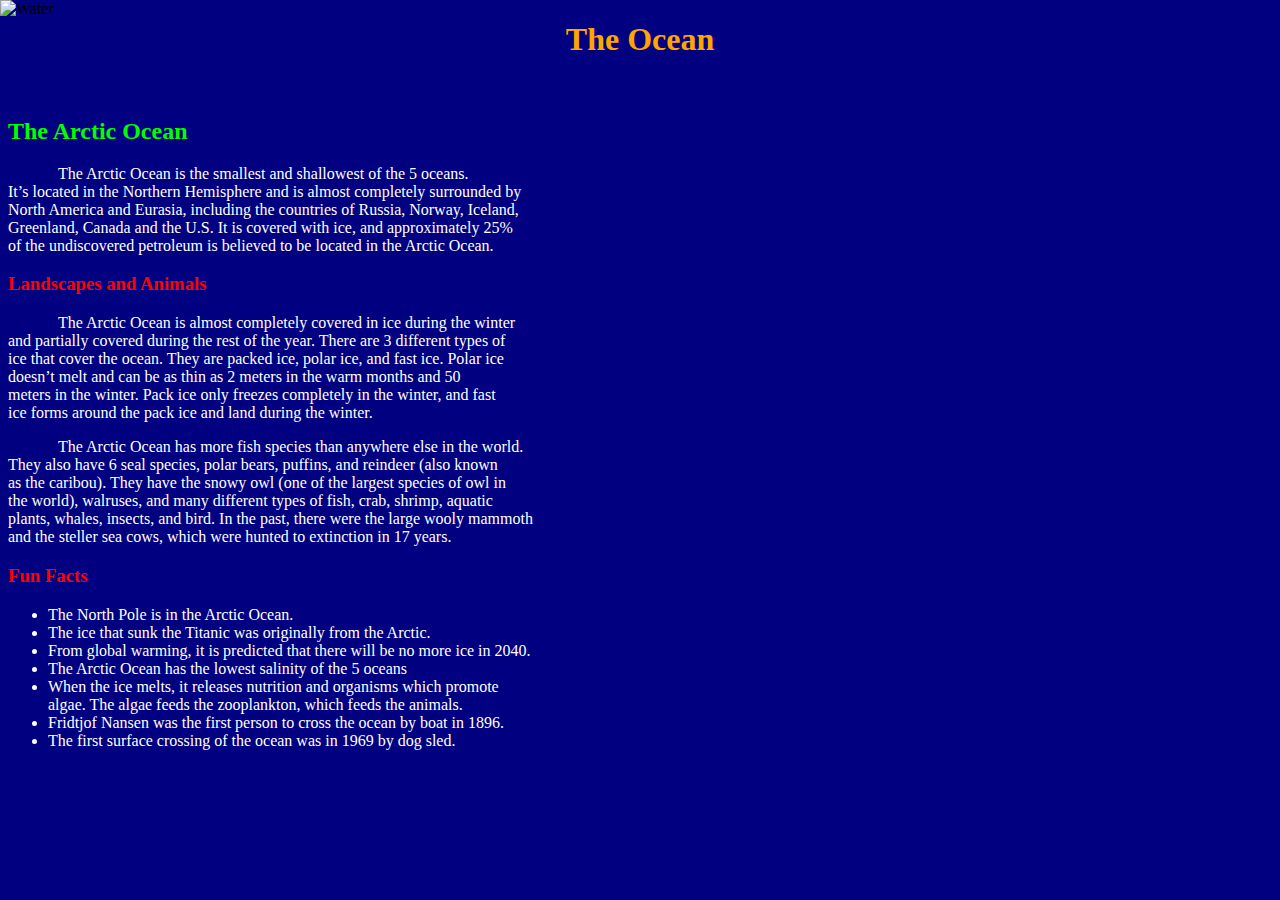
==== arctic_ocean.html @ 412cdc56 "Add files via upload" ====
<!DOCTYPE html>
<html>
	<head>
		<meta charset="UTF-8">
		<link href="arctic_ocean.css" rel="stylesheet" type="text/css">
		<title> The Arctic Ocean </title>
	</head>
	<body>
		<body>
		<h1 id="h01"> The Ocean </h1>
		<img src="water.jpg" alt="Water" id="water01">
			<br>
		<h2 id="h02"> The Arctic Ocean </h2>
		<p> The Arctic Ocean is the smallest and shallowest of the 5 oceans.
			<br>
		It’s located in the Northern Hemisphere and is almost completely surrounded by
			<br>
		North America and Eurasia, including the countries of Russia, Norway, Iceland,
			<br>
		Greenland, Canada and the U.S. It is covered with ice, and approximately 25%
			<br>
		of the undiscovered petroleum is believed to be located in the Arctic Ocean.
		</p>
		<h3 class="h03"> Landscapes and Animals </h3>
		<p> The Arctic Ocean is almost completely covered in ice during the winter
			<br>
		and partially covered during the rest of the year. There are 3 different types of
			<br>
		ice that cover the ocean. They are packed ice, polar ice, and fast ice. Polar ice
			<br>
		doesn’t melt and can be as thin as 2 meters in the warm months and 50
			<br>
		meters in the winter. Pack ice only freezes completely in the winter, and fast
			<br>
		ice forms around the pack ice and land during the winter. 
		</p>
		<p>The Arctic Ocean has more fish species than anywhere else in the world.
			<br>
		They also have 6 seal species, polar bears, puffins, and reindeer (also known
			<br>
		as the caribou). They have the snowy owl (one of the largest species of owl in
			<br>
		the world), walruses, and many different types of fish, crab, shrimp, aquatic
			<br>
		plants, whales, insects, and bird. In the past, there were the large wooly mammoth
			<br>
		and the steller sea cows, which were hunted to extinction in 17 years.
		</p>
		<h3 class="h03"> Fun Facts </h3>
		<ul id="ul01"> 
			<li> The North Pole is in the Arctic Ocean. </li>
			<li> The ice that sunk the Titanic was originally from the Arctic. </li>
			<li> From global warming, it is predicted that there will be no more ice in 2040. </li>
			<li> The Arctic Ocean has the lowest salinity of the 5 oceans </li>
			<li> When the ice melts, it releases nutrition and organisms which promote 
				<br>
				algae. The algae feeds the zooplankton, which feeds the animals. </li>
			<li> Fridtjof Nansen was the first person to cross the ocean by boat in 1896. </li>
			<li> The first surface crossing of the ocean was in 1969 by dog sled. </li>
		</ul>

			
	</body>
</html>
---- arctic_ocean.css ----
body
{
	background-color: navy;
}
#h01
{
	text-align: center;
	font-family: Comic Sans MS;
	color: orange;
}
#h02
{
	font-family: Verdana;
	color: lime;
}
.h03
{
	font-family: Verdana;
	color: red;
}
p
{
	font-family: Comic Sans MS;
	color: white;
	text-indent: 50px;
}
#ul01
{
	font-family: Comic Sans MS;
	color: white;
}
#water01
{
	position:absolute;
    left:0px;
    top:0px;
    z-index:-1;
	width: 100%; 
	height: 100px;
}
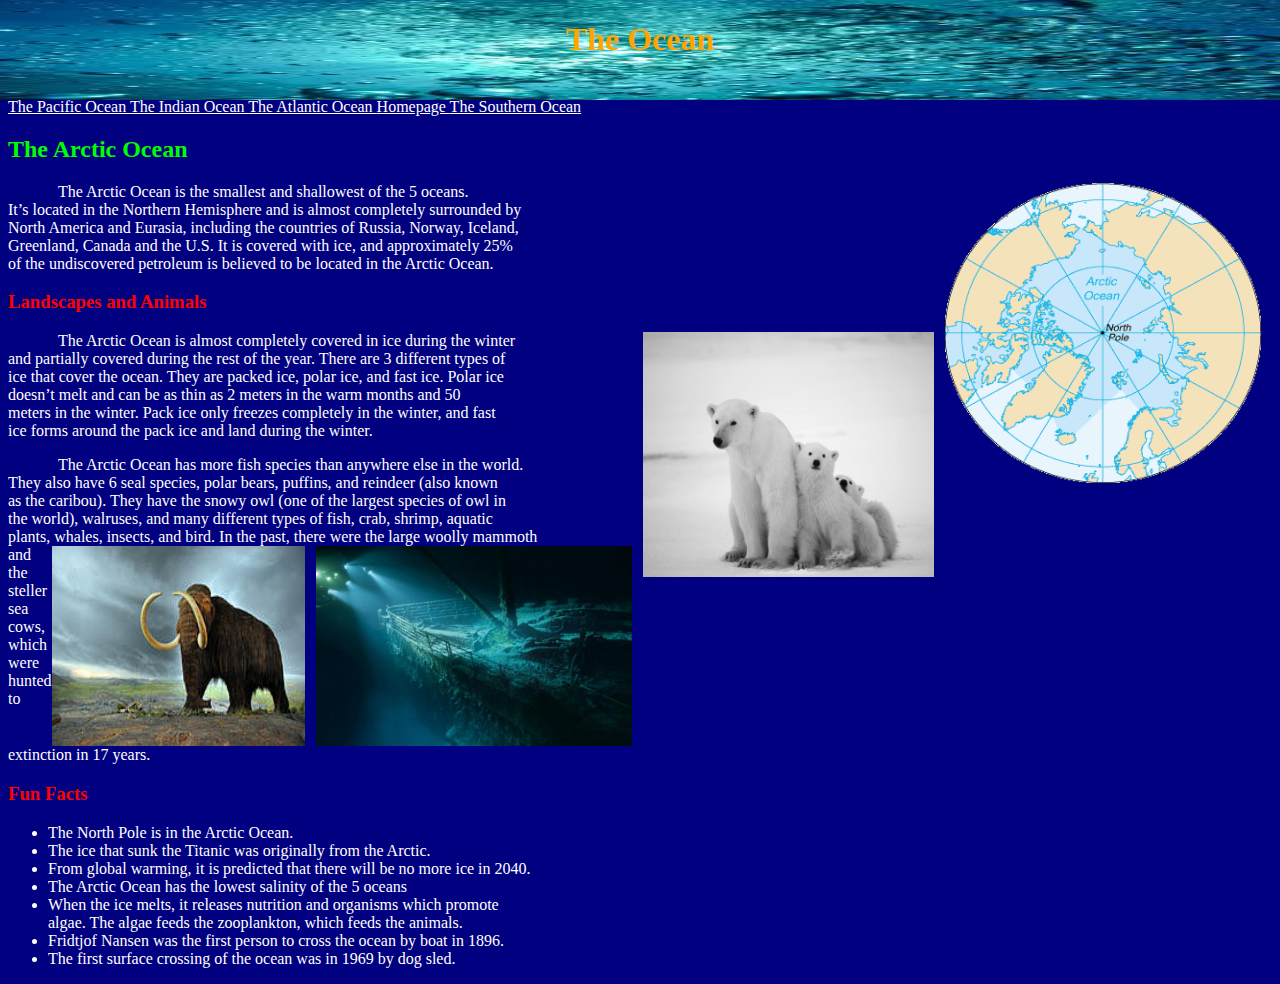
==== commit 6bdffdc9: "Add files via upload" ====
--- a/arctic_ocean.html
+++ b/arctic_ocean.html
@@ -1,27 +1,34 @@
 <!DOCTYPE html>
-<html>
+<html lang="en">
 	<head>
 		<meta charset="UTF-8">
 		<link href="arctic_ocean.css" rel="stylesheet" type="text/css">
 		<title> The Arctic Ocean </title>
 	</head>
 	<body>
-		<body>
-		<h1 id="h01"> The Ocean </h1>
-		<img src="water.jpg" alt="Water" id="water01">
+		<h1 class="center"> The Ocean </h1>
+		<br>
+		<a href="Pacific_Ocean.html" target="_self" class="a01"> The Pacific Ocean </a> 
+		<a href="Indian_Ocean.html" target="_self" class="a01"> The Indian Ocean </a>
+		<a href="Atlantic_Ocean.html" target="_self" class="a01"> The Atlantic Ocean </a>
+		<a href="index.html" target="_self" class="a01"> Homepage </a> 
+		<a href="Southern_Ocean.html" target="_self" class="a01"> The Southern Ocean </a>
+		<img src="images/water.jpg" alt="Water" id="water01">
 			<br>
 		<h2 id="h02"> The Arctic Ocean </h2>
+		<img src="images/arctic.jpg" alt="A Map of the Arctic Ocean" id="arctic01">
 		<p> The Arctic Ocean is the smallest and shallowest of the 5 oceans.
 			<br>
-		It’s located in the Northern Hemisphere and is almost completely surrounded by
+		It&rsquo;s located in the Northern Hemisphere and is almost completely surrounded by
 			<br>
 		North America and Eurasia, including the countries of Russia, Norway, Iceland,
 			<br>
-		Greenland, Canada and the U.S. It is covered with ice, and approximately 25%
+		Greenland, Canada and the U.S. It is covered with ice, and approximately 25&#37;
 			<br>
 		of the undiscovered petroleum is believed to be located in the Arctic Ocean.
 		</p>
-		<h3 class="h03"> Landscapes and Animals </h3>
+		<h3 id="h03"> Landscapes and Animals </h3>
+		<img src="images/polarbear.jpg" alt="A Polar Bear" id="polarbear01"> 
 		<p> The Arctic Ocean is almost completely covered in ice during the winter
 			<br>
 		and partially covered during the rest of the year. There are 3 different types of
@@ -36,17 +43,19 @@
 		</p>
 		<p>The Arctic Ocean has more fish species than anywhere else in the world.
 			<br>
-		They also have 6 seal species, polar bears, puffins, and reindeer (also known
+		They also have 6 seal species, polar bears, puffins, and reindeer &#40;also known
 			<br>
-		as the caribou). They have the snowy owl (one of the largest species of owl in
+		as the caribou&#41;. They have the snowy owl &#40;one of the largest species of owl in
 			<br>
-		the world), walruses, and many different types of fish, crab, shrimp, aquatic
+		the world&#41;, walruses, and many different types of fish, crab, shrimp, aquatic
 			<br>
-		plants, whales, insects, and bird. In the past, there were the large wooly mammoth
+		plants, whales, insects, and bird. In the past, there were the large woolly mammoth
 			<br>
+		<img src="images/titanic.jpg" alt="The Sunken Titanic" id="titanic01">
+		<img src="images/mammoth.jpg" alt="A Woolly Mammoth" id="mammoth01">
 		and the steller sea cows, which were hunted to extinction in 17 years.
 		</p>
-		<h3 class="h03"> Fun Facts </h3>
+		<h3 id="h003"> Fun Facts </h3>
 		<ul id="ul01"> 
 			<li> The North Pole is in the Arctic Ocean. </li>
 			<li> The ice that sunk the Titanic was originally from the Arctic. </li>
@@ -57,9 +66,7 @@
 				algae. The algae feeds the zooplankton, which feeds the animals. </li>
 			<li> Fridtjof Nansen was the first person to cross the ocean by boat in 1896. </li>
 			<li> The first surface crossing of the ocean was in 1969 by dog sled. </li>
-		</ul>
-
-			
+		</ul>	
 	</body>
 </html>
 
--- a/arctic_ocean.css
+++ b/arctic_ocean.css
@@ -2,7 +2,7 @@
 {
 	background-color: navy;
 }
-#h01
+.center
 {
 	text-align: center;
 	font-family: Comic Sans MS;
@@ -13,7 +13,12 @@
 	font-family: Verdana;
 	color: lime;
 }
-.h03
+#h03
+{
+	font-family: Verdana;
+	color: red;
+}
+#h003 
 {
 	font-family: Verdana;
 	color: red;
@@ -23,6 +28,38 @@
 	font-family: Comic Sans MS;
 	color: white;
 	text-indent: 50px;
+}
+#arctic01
+{
+	float: right;
+	width: 25%;
+	height: 300px;
+	padding-right: 10px;
+	border-right: 1px solid navy;
+}
+#polarbear01
+{
+	float: right;
+	width: 23%;
+	height: 245px;
+	padding-right: 10px;
+	border-right: 1px solid navy;
+}
+#mammoth01
+{
+	float: right;
+	width: 20%;
+	height: 200px;
+	padding-right: 10px;
+	border-right: 1px solid navy; /* The color is navy so you can't see the border.*/
+}	
+#titanic01
+{
+	float: right;
+	width: 25%;
+	height: 200px;
+	padding-right: 10px;
+	border-right: 1px solid navy;
 }
 #ul01
 {
@@ -37,4 +74,8 @@
     z-index:-1;
 	width: 100%; 
 	height: 100px;
+}
+.a01
+{
+	color: white;
 }